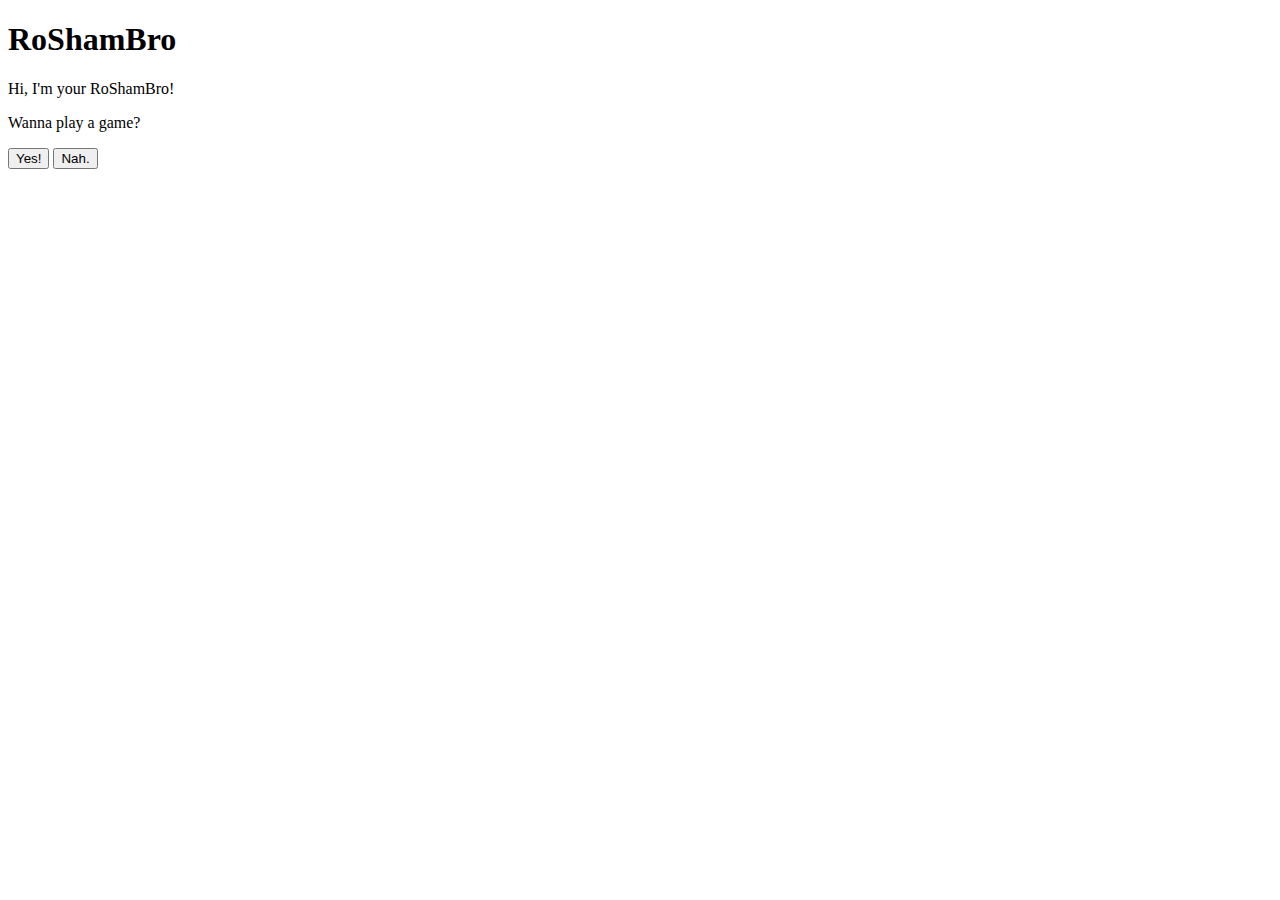
==== index.html @ 8d369581 "Merge pull request #32 from ClownDay/Quick-Updates" ====
<!DOCTYPE html>
<html lang="en">
<head>
    <meta charset="UTF-8">
    <meta http-equiv="X-UA-Compatible" content="IE=edge">
    <meta name="viewport" content="width=device-width, initial-scale=1.0">
    <script src="js/main.js"></script>
    <link rel="stylesheet" href="css/styles.css">
    <title>RoShamBro</title>
    <!--secret pepe you found it :D-->
</head>
<body>
    <h1>RoShamBro</h1>
    <p id="greeting">Hi, I'm your RoShamBro!</p>
    <div id="gameScreen">
        <div class="gameScreenChild" id="gameContainer">
            <div id="gameInitialize">
                <p>Wanna play a game?</p>
                <button onclick="startGame()">Yes!</button>
                <button onclick="endGame()">Nah.</button>
            </div>
            <div>
                <p id="rpsResponse"></p>
                <p id="broChat">Great! Let's play some RoShamBo.</p>
            </div>
            <div id="rpsInput">
                <button onclick="rpsEvaluate(0)">ROCK!</button>
                <button onclick="rpsEvaluate(1)"><i>Paper</i></button>
                <button onclick="rpsEvaluate(2)"><b>S</b>c<b>i</b>s<b>s</b>o<b>r</b>s</button>
            </div>
            <div id="playAgain">
                <button onclick="restartGame()">Sure.</button>
                <button onclick="endGame()">I'm good.</button>
            </div>
        </div>
        <div class="gameScreenChild" id="statsContainer">
            <p id="winstreakMax"></p>
            <p id="winstreakCurrent"></p>
            <p id="wins"></p>
            <p id="losses"></p>
            <p id="draws"></p>
            </p>
        </div>
    </div>
</body>
</html>
---- css/styles.css ----
#rpsInput {
    display: none;
}

#rpsResponse {
    display: none;
}

#broChat {
    display: none;
}

#playAgain {
    display: none;
}

.gameScreenChild {
    flex: 1;
}
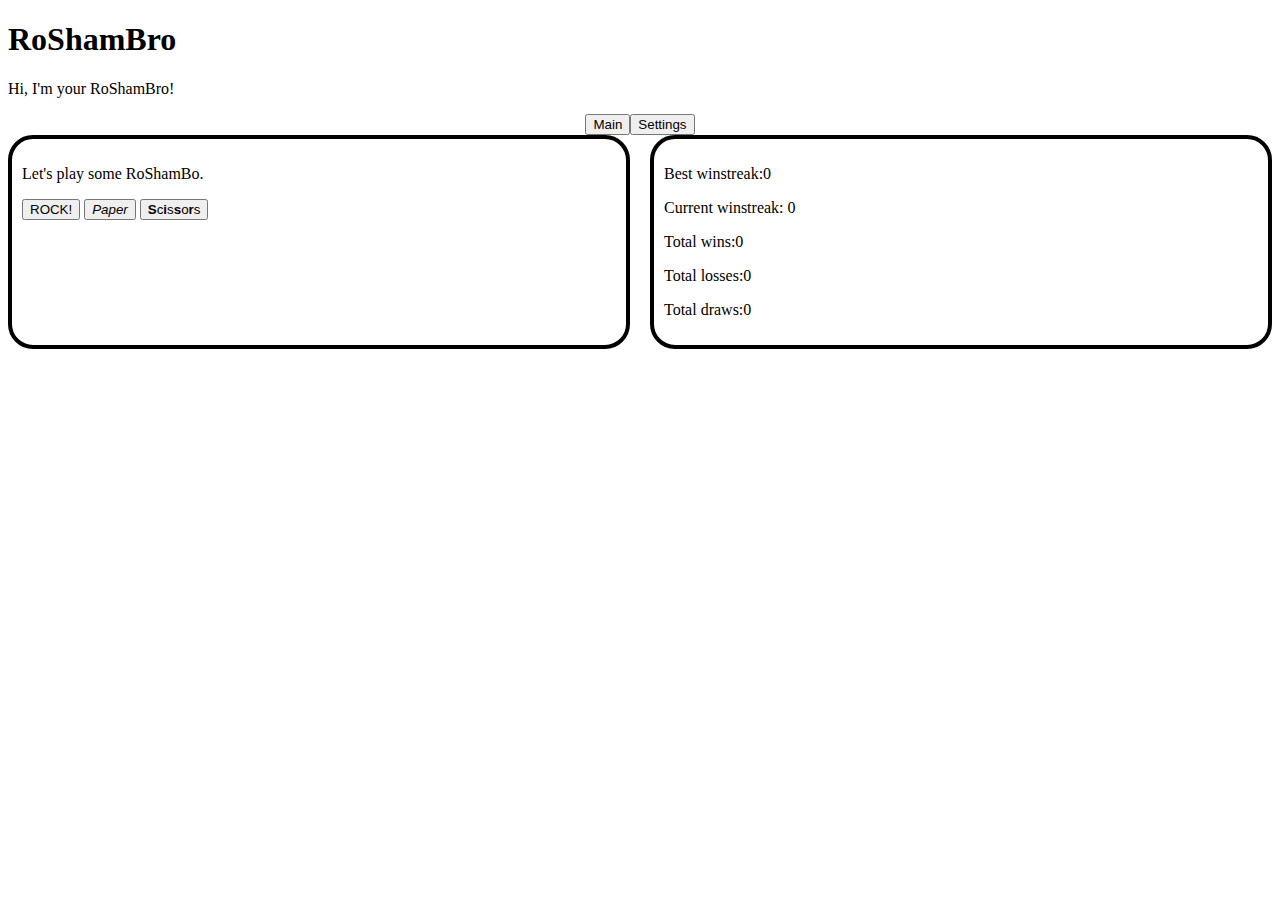
==== commit c119238a: "Make navbar and remove game initialization" ====
--- a/index.html
+++ b/index.html
@@ -11,17 +11,18 @@
 </head>
 <body>
     <h1>RoShamBro</h1>
-    <p id="greeting">Hi, I'm your RoShamBro!</p>
-    <div id="gameScreen">
+    <div>
+        <p id="greeting">Hi, I'm your RoShamBro!</p>
+        <nav id="navBar">
+            <button id="mainTab">Main</button>
+            <button id="settingsTab">Settings</button>
+        </nav>
+    </div>
+    <div class="tab" id="gameScreen">
         <div class="gameScreenChild" id="gameContainer">
-            <div id="gameInitialize">
-                <p>Wanna play a game?</p>
-                <button onclick="startGame()">Yes!</button>
-                <button onclick="endGame()">Nah.</button>
-            </div>
             <div>
                 <p id="rpsResponse"></p>
-                <p id="broChat">Great! Let's play some RoShamBo.</p>
+                <p id="broChat">Let's play some RoShamBo.</p>
             </div>
             <div id="rpsInput">
                 <button onclick="rpsEvaluate(0)">ROCK!</button>
--- a/css/styles.css
+++ b/css/styles.css
@@ -1,12 +1,4 @@
-#rpsInput {
-    display: none;
-}
-
 #rpsResponse {
-    display: none;
-}
-
-#broChat {
     display: none;
 }
 
@@ -14,6 +6,23 @@
     display: none;
 }
 
+#navBar {
+    display: flex;
+    justify-content: center;
+    width: 100%;
+}
+
+.tab {
+    display: flex;
+}
+
 .gameScreenChild {
+    border-radius: 25px;
+    padding: 10px;
     flex: 1;
+    border: 4px solid black;
+}
+
+.gameScreenChild:first-child {
+    margin-right: 20px;
 }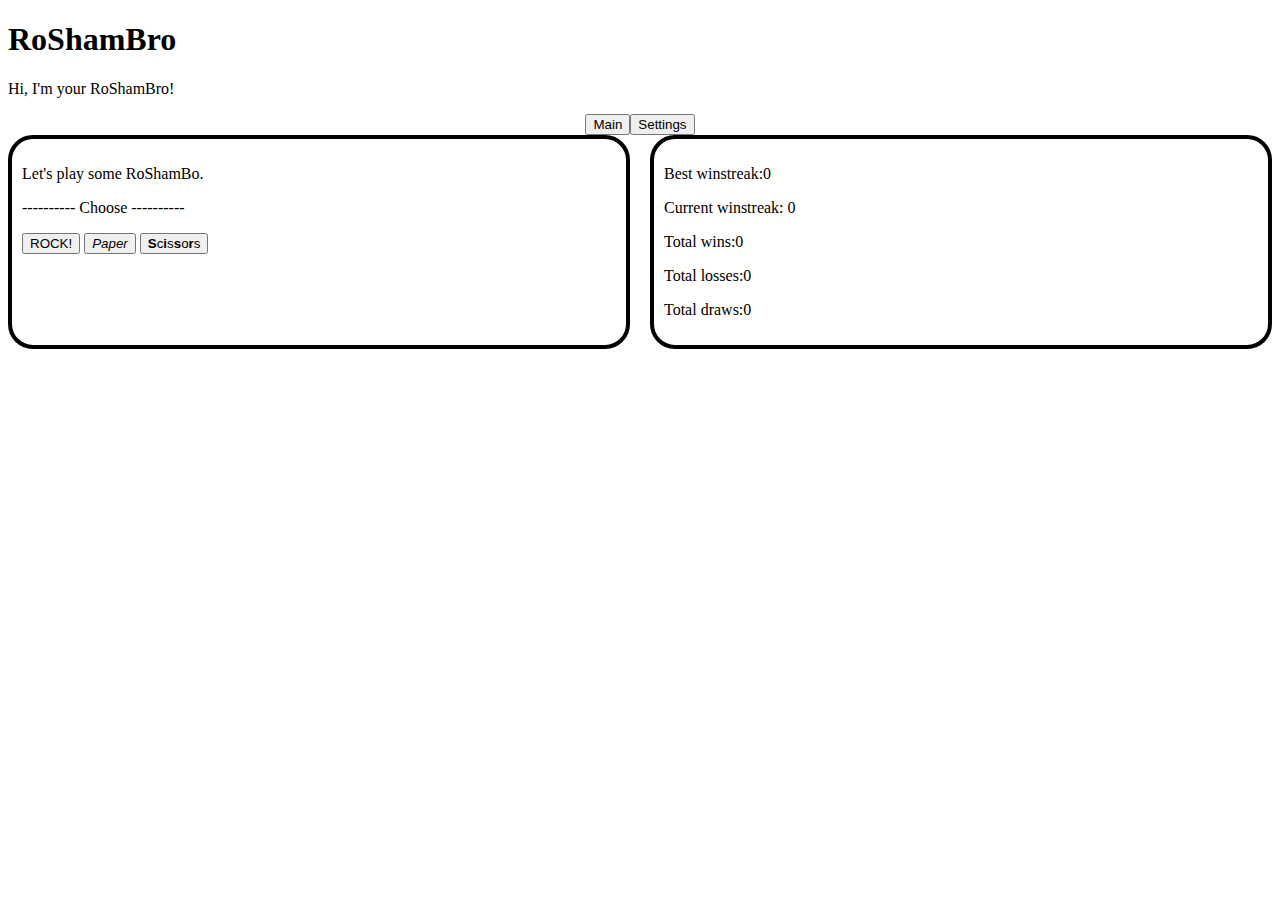
==== commit 6998be4d: "Merge pull request #39 from ClownDay/Quick-Updates" ====
--- a/index.html
+++ b/index.html
@@ -21,8 +21,8 @@
     <div class="tab" id="gameScreen">
         <div class="gameScreenChild" id="gameContainer">
             <div>
-                <p id="rpsResponse"></p>
-                <p id="broChat">Let's play some RoShamBo.</p>
+                <p id="rpsResponse">Let's play some RoShamBo.</p>
+                <p>---------- Choose ----------</p>
             </div>
             <div id="rpsInput">
                 <button onclick="rpsEvaluate(0)">ROCK!</button>
@@ -31,7 +31,6 @@
             </div>
             <div id="playAgain">
                 <button onclick="restartGame()">Sure.</button>
-                <button onclick="endGame()">I'm good.</button>
             </div>
         </div>
         <div class="gameScreenChild" id="statsContainer">
--- a/css/styles.css
+++ b/css/styles.css
@@ -1,7 +1,3 @@
-#rpsResponse {
-    display: none;
-}
-
 #playAgain {
     display: none;
 }
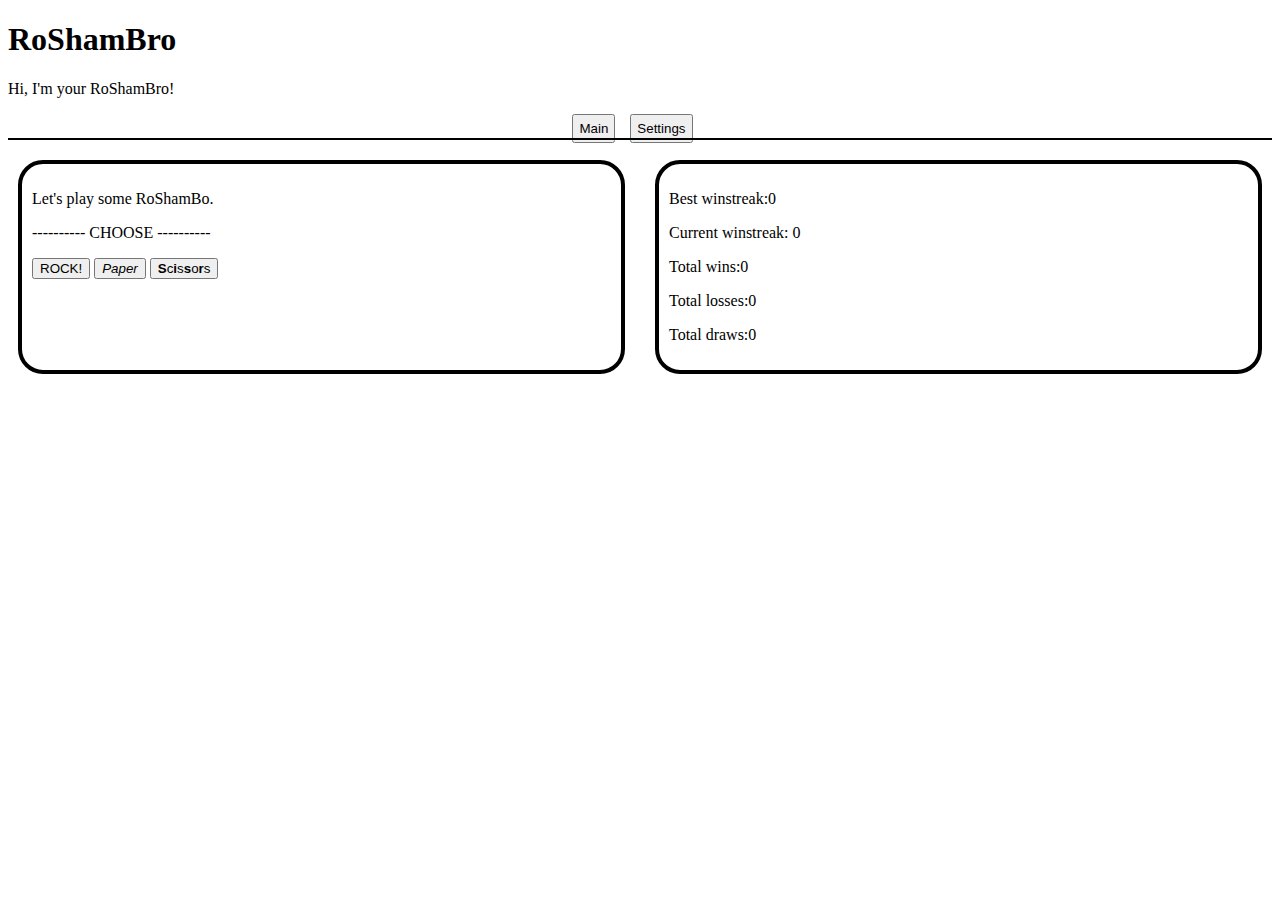
==== commit f6b5dd7e: "Try to make it look okay" ====
--- a/index.html
+++ b/index.html
@@ -14,15 +14,16 @@
     <div>
         <p id="greeting">Hi, I'm your RoShamBro!</p>
         <nav id="navBar">
-            <button id="mainTab">Main</button>
-            <button id="settingsTab">Settings</button>
+            <button class="tabButton" id="mainTab" style="padding: 5px">Main</button>
+            <button class="tabButton" id="settingsTab" style="padding: 5px">Settings</button>
         </nav>
     </div>
-    <div class="tab" id="gameScreen">
+    <div id="tabBorder"></div>
+    <div class="tab" id="gameTab">
         <div class="gameScreenChild" id="gameContainer">
             <div>
                 <p id="rpsResponse">Let's play some RoShamBo.</p>
-                <p>---------- Choose ----------</p>
+                <p>---------- CHOOSE ----------</p>
             </div>
             <div id="rpsInput">
                 <button onclick="rpsEvaluate(0)">ROCK!</button>
@@ -30,7 +31,7 @@
                 <button onclick="rpsEvaluate(2)"><b>S</b>c<b>i</b>s<b>s</b>o<b>r</b>s</button>
             </div>
             <div id="playAgain">
-                <button onclick="restartGame()">Sure.</button>
+                <button onclick="restartGame()">Rematch!</button>
             </div>
         </div>
         <div class="gameScreenChild" id="statsContainer">
@@ -42,5 +43,10 @@
             </p>
         </div>
     </div>
+    <div class="tab" id="settingsTab">
+        <div>
+
+        </div>
+    </div>
 </body>
 </html>
--- a/css/styles.css
+++ b/css/styles.css
@@ -8,12 +8,28 @@
     width: 100%;
 }
 
+#tabBorder {
+    height: 2px;
+    position: relative;
+    background-color: black;
+    margin-bottom: 10px;
+    z-index: 1;
+}
+
+.tabButton {
+    z-index: 0;
+    padding: 5px;
+    margin-bottom: -5px;
+    margin-right: 15px;
+}
+
 .tab {
     display: flex;
 }
 
 .gameScreenChild {
     border-radius: 25px;
+    margin: 10px;
     padding: 10px;
     flex: 1;
     border: 4px solid black;
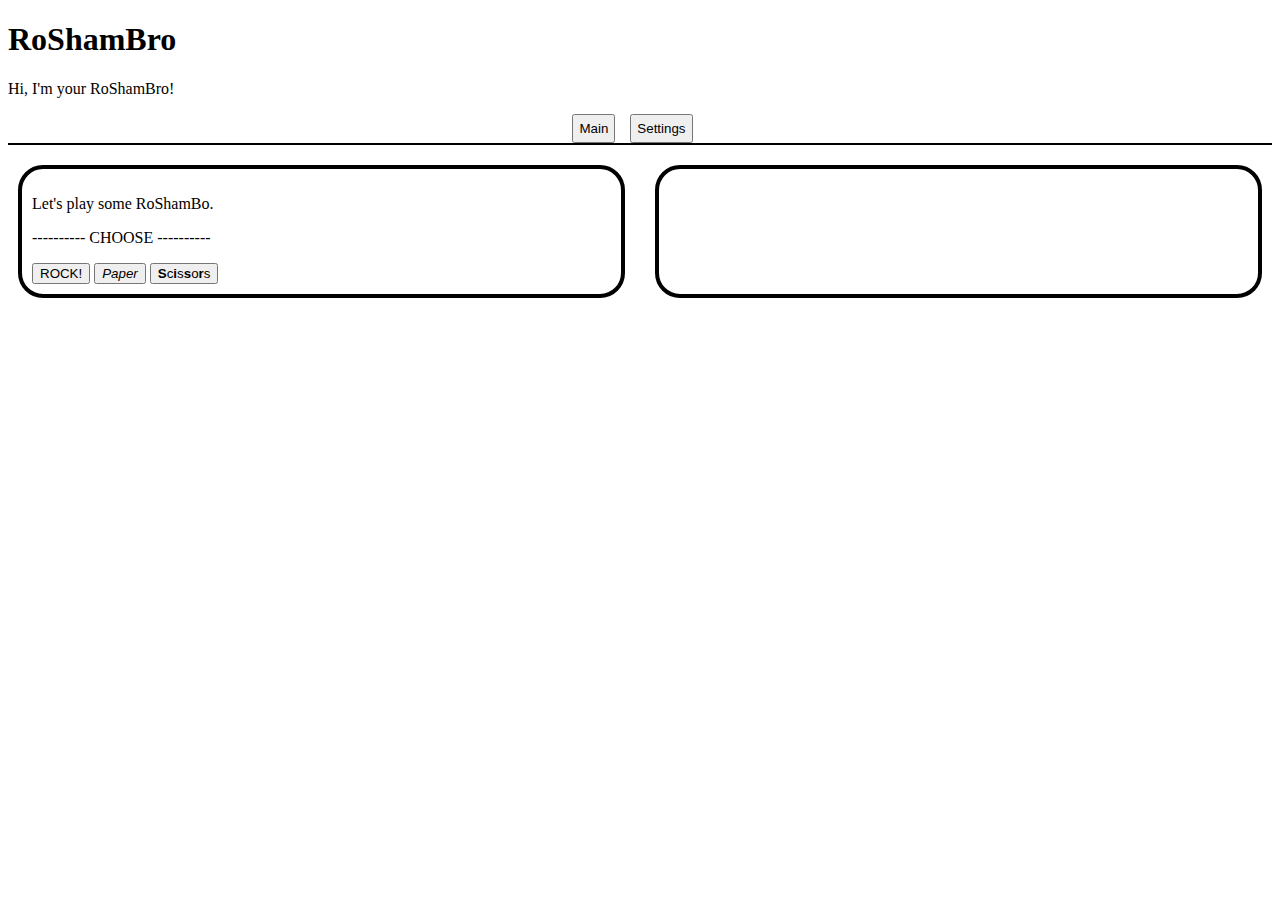
==== commit 9aebaa06: "Try to add event listeners" ====
--- a/index.html
+++ b/index.html
@@ -26,9 +26,9 @@
                 <p>---------- CHOOSE ----------</p>
             </div>
             <div id="rpsInput">
-                <button onclick="rpsEvaluate(0)">ROCK!</button>
-                <button onclick="rpsEvaluate(1)"><i>Paper</i></button>
-                <button onclick="rpsEvaluate(2)"><b>S</b>c<b>i</b>s<b>s</b>o<b>r</b>s</button>
+                <button id="rock">ROCK!</button>
+                <button id="paper"><i>Paper</i></button>
+                <button id="scissors"><b>S</b>c<b>i</b>s<b>s</b>o<b>r</b>s</button>
             </div>
             <div id="playAgain">
                 <button onclick="restartGame()">Rematch!</button>
--- a/css/styles.css
+++ b/css/styles.css
@@ -19,7 +19,6 @@
 .tabButton {
     z-index: 0;
     padding: 5px;
-    margin-bottom: -5px;
     margin-right: 15px;
 }
 
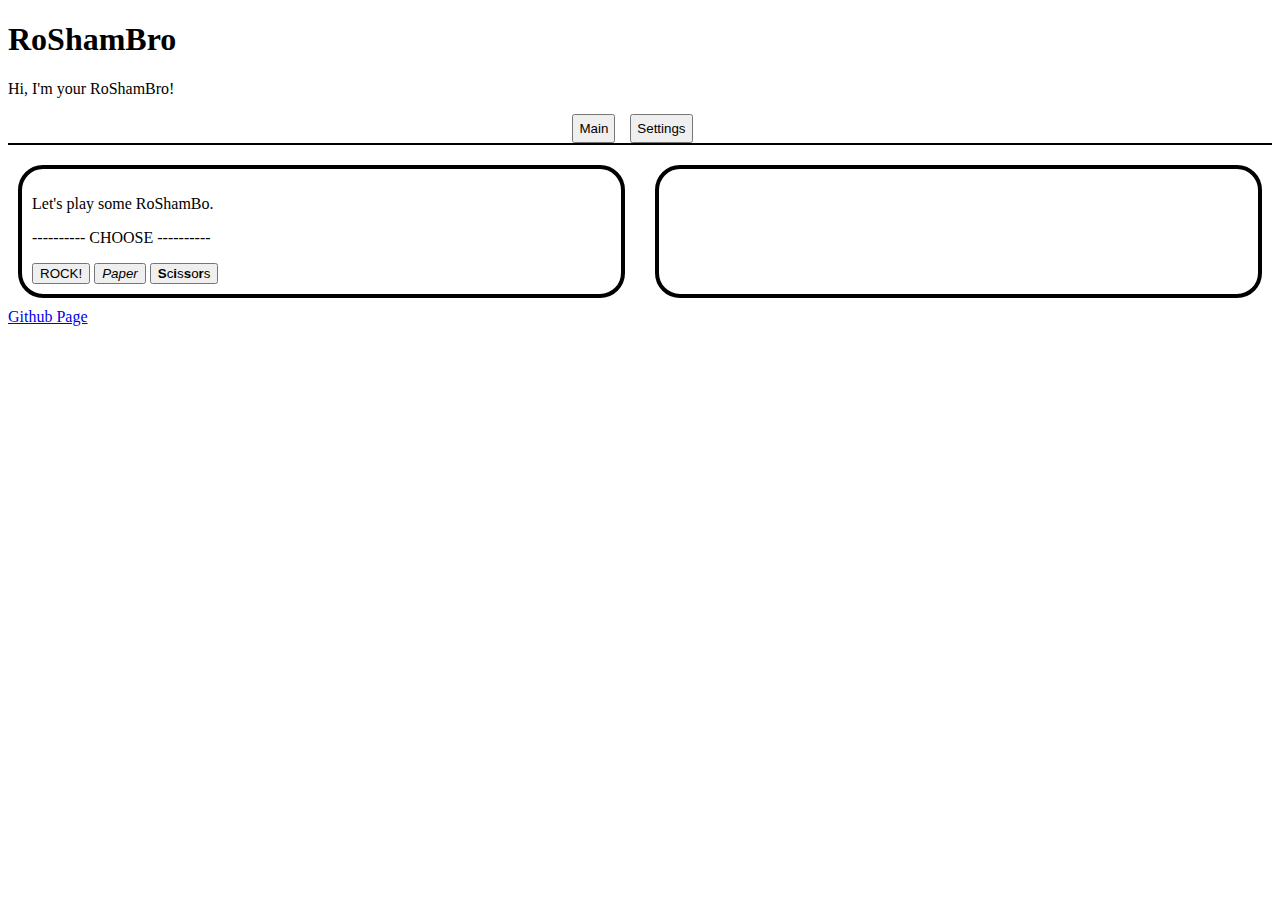
==== commit 869378c3: "Update index.html" ====
--- a/index.html
+++ b/index.html
@@ -4,22 +4,22 @@
     <meta charset="UTF-8">
     <meta http-equiv="X-UA-Compatible" content="IE=edge">
     <meta name="viewport" content="width=device-width, initial-scale=1.0">
-    <script src="js/main.js"></script>
+    <script type="module" src="js/main.js"></script>
     <link rel="stylesheet" href="css/styles.css">
     <title>RoShamBro</title>
-    <!--secret pepe you found it :D-->
+    <!--secret pepe unlocked! +1 :D-->
 </head>
 <body>
     <h1>RoShamBro</h1>
     <div>
         <p id="greeting">Hi, I'm your RoShamBro!</p>
         <nav id="navBar">
-            <button class="tabButton" id="mainTab" style="padding: 5px">Main</button>
-            <button class="tabButton" id="settingsTab" style="padding: 5px">Settings</button>
+            <button class="tabButton" id="mainTabButton" style="padding: 5px">Main</button>
+            <button class="tabButton" id="settingsTabButton" style="padding: 5px">Settings</button>
         </nav>
     </div>
     <div id="tabBorder"></div>
-    <div class="tab" id="gameTab">
+    <div class="tab" id="mainTab">
         <div class="gameScreenChild" id="gameContainer">
             <div>
                 <p id="rpsResponse">Let's play some RoShamBo.</p>
@@ -31,7 +31,7 @@
                 <button id="scissors"><b>S</b>c<b>i</b>s<b>s</b>o<b>r</b>s</button>
             </div>
             <div id="playAgain">
-                <button onclick="restartGame()">Rematch!</button>
+                <button id="restartRPS">Rematch!</button>
             </div>
         </div>
         <div class="gameScreenChild" id="statsContainer">
@@ -45,7 +45,7 @@
     </div>
     <div class="tab" id="settingsTab">
         <div>
-
+            <a href="https://clownday.github.io/">Github Page</a>
         </div>
     </div>
 </body>
